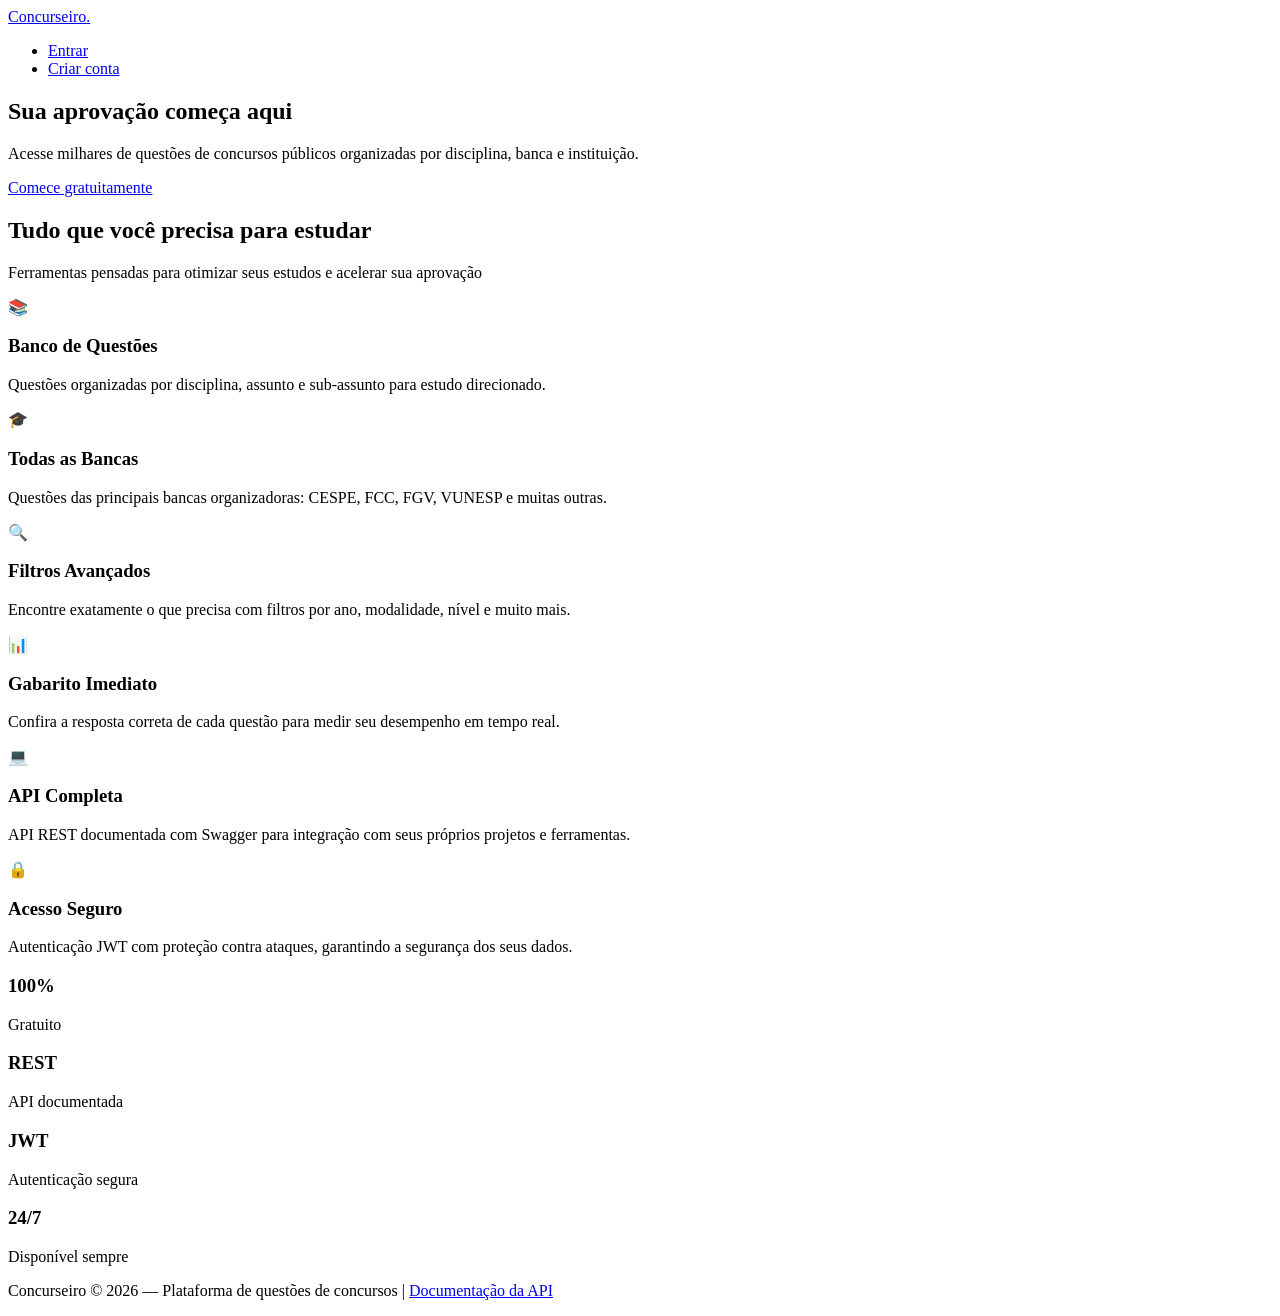
==== src/main/resources/static/index.html @ 9562c2b9 "Add user interface for exam question platform and improve error handling Introduces frontend pages (" ====
<!DOCTYPE html>
<html lang="pt-BR">
<head>
    <meta charset="UTF-8">
    <meta name="viewport" content="width=device-width, initial-scale=1.0">
    <title>Concurseiro - Questões de Concursos</title>
    <link rel="preconnect" href="https://fonts.googleapis.com">
    <link href="https://fonts.googleapis.com/css2?family=Inter:wght@400;500;600;700;800&display=swap" rel="stylesheet">
    <link rel="stylesheet" href="/css/style.css">
</head>
<body>
    <nav class="navbar">
        <a href="/" class="navbar-brand">
            Concurseiro<span>.</span>
        </a>
        <ul class="navbar-nav" id="navLinks">
            <li><a href="/login.html" class="nav-link">Entrar</a></li>
            <li><a href="/register.html" class="btn btn-primary">Criar conta</a></li>
        </ul>
    </nav>

    <section class="hero">
        <div class="hero-content">
            <h1>Sua aprovação começa <span>aqui</span></h1>
            <p>Acesse milhares de questões de concursos públicos organizadas por disciplina, banca e instituição.</p>
            <div class="hero-actions">
                <a href="/register.html" class="btn btn-accent btn-lg">Comece gratuitamente</a>
                <a href="/login.html" class="btn btn-outline btn-lg" style="border-color:white;color:white;">Já tenho conta</a>
            </div>
        </div>
    </section>

    <section class="features">
        <h2 class="features-title">Tudo que você precisa para estudar</h2>
        <p class="features-subtitle">Ferramentas pensadas para otimizar seus estudos e acelerar sua aprovação</p>
        <div class="features-grid">
            <div class="feature-card">
                <div class="feature-icon">&#128218;</div>
                <h3>Banco de Questões</h3>
                <p>Questões organizadas por disciplina, assunto e sub-assunto para estudo direcionado.</p>
            </div>
            <div class="feature-card">
                <div class="feature-icon">&#127891;</div>
                <h3>Todas as Bancas</h3>
                <p>Questões das principais bancas organizadoras: CESPE, FCC, FGV, VUNESP e muitas outras.</p>
            </div>
            <div class="feature-card">
                <div class="feature-icon">&#128269;</div>
                <h3>Filtros Avançados</h3>
                <p>Encontre exatamente o que precisa com filtros por ano, modalidade, nível e muito mais.</p>
            </div>
            <div class="feature-card">
                <div class="feature-icon">&#128202;</div>
                <h3>Gabarito Imediato</h3>
                <p>Confira a resposta correta de cada questão para medir seu desempenho em tempo real.</p>
            </div>
            <div class="feature-card">
                <div class="feature-icon">&#128187;</div>
                <h3>API Completa</h3>
                <p>API REST documentada com Swagger para integração com seus próprios projetos e ferramentas.</p>
            </div>
            <div class="feature-card">
                <div class="feature-icon">&#128274;</div>
                <h3>Acesso Seguro</h3>
                <p>Autenticação JWT com proteção contra ataques, garantindo a segurança dos seus dados.</p>
            </div>
        </div>
    </section>

    <section class="stats">
        <div class="stats-grid">
            <div class="stat-item">
                <h3>100%</h3>
                <p>Gratuito</p>
            </div>
            <div class="stat-item">
                <h3>REST</h3>
                <p>API documentada</p>
            </div>
            <div class="stat-item">
                <h3>JWT</h3>
                <p>Autenticação segura</p>
            </div>
            <div class="stat-item">
                <h3>24/7</h3>
                <p>Disponível sempre</p>
            </div>
        </div>
    </section>

    <footer class="footer">
        <p>Concurseiro &copy; 2026 &mdash; Plataforma de questões de concursos | <a href="/swagger-ui.html">Documentação da API</a></p>
    </footer>

    <script src="/js/api.js"></script>
    <script>
        document.addEventListener('DOMContentLoaded', function() {
            if (api.isAuthenticated()) {
                var user = api.getUser();
                var nav = document.getElementById('navLinks');
                nav.textContent = '';

                var emailLi = document.createElement('li');
                var emailSpan = document.createElement('span');
                emailSpan.className = 'nav-link';
                emailSpan.style.cursor = 'default';
                emailSpan.textContent = user ? user.email : '';
                emailLi.appendChild(emailSpan);

                var btnLi = document.createElement('li');
                var logoutBtn = document.createElement('button');
                logoutBtn.className = 'btn btn-outline';
                logoutBtn.style.fontSize = '0.85rem';
                logoutBtn.textContent = 'Sair';
                logoutBtn.addEventListener('click', function() { api.logout(); });
                btnLi.appendChild(logoutBtn);

                nav.appendChild(emailLi);
                nav.appendChild(btnLi);
            }
        });
    </script>
</body>
</html>
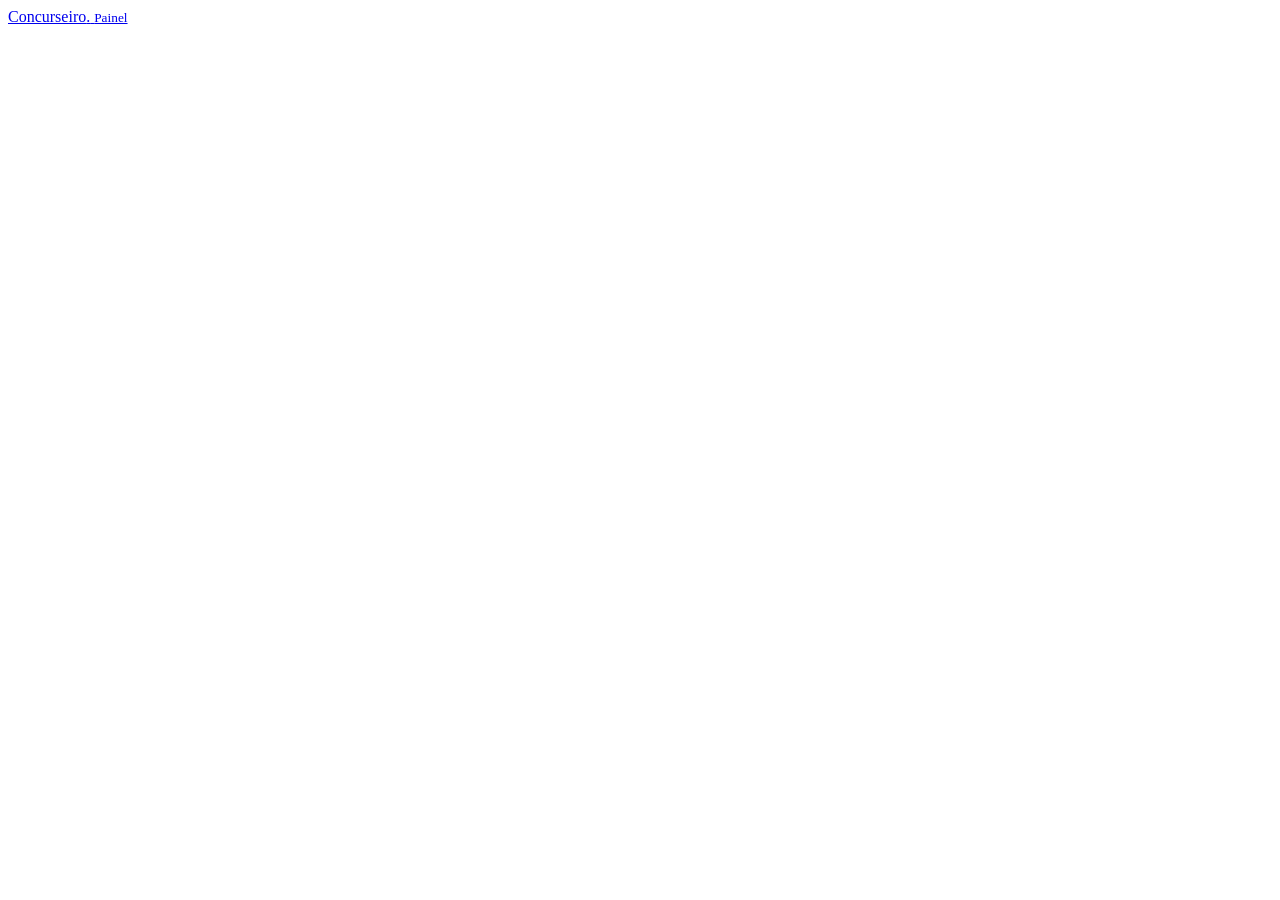
==== commit 0ea882c8: "Adapt the application to function as an administrative panel Remove marketing content and user regis" ====
--- a/src/main/resources/static/index.html
+++ b/src/main/resources/static/index.html
@@ -3,121 +3,97 @@
 <head>
     <meta charset="UTF-8">
     <meta name="viewport" content="width=device-width, initial-scale=1.0">
-    <title>Concurseiro - Questões de Concursos</title>
+    <title>Concurseiro - Painel Administrativo</title>
     <link rel="preconnect" href="https://fonts.googleapis.com">
-    <link href="https://fonts.googleapis.com/css2?family=Inter:wght@400;500;600;700;800&display=swap" rel="stylesheet">
+    <link href="https://fonts.googleapis.com/css2?family=Inter:wght@400;500;600;700&display=swap" rel="stylesheet">
     <link rel="stylesheet" href="/css/style.css">
 </head>
 <body>
     <nav class="navbar">
         <a href="/" class="navbar-brand">
-            Concurseiro<span>.</span>
+            Concurseiro<span>.</span> <small class="navbar-tag">Painel</small>
         </a>
-        <ul class="navbar-nav" id="navLinks">
-            <li><a href="/login.html" class="nav-link">Entrar</a></li>
-            <li><a href="/register.html" class="btn btn-primary">Criar conta</a></li>
-        </ul>
+        <ul class="navbar-nav" id="navLinks"></ul>
     </nav>
 
-    <section class="hero">
-        <div class="hero-content">
-            <h1>Sua aprovação começa <span>aqui</span></h1>
-            <p>Acesse milhares de questões de concursos públicos organizadas por disciplina, banca e instituição.</p>
-            <div class="hero-actions">
-                <a href="/register.html" class="btn btn-accent btn-lg">Comece gratuitamente</a>
-                <a href="/login.html" class="btn btn-outline btn-lg" style="border-color:white;color:white;">Já tenho conta</a>
-            </div>
-        </div>
-    </section>
-
-    <section class="features">
-        <h2 class="features-title">Tudo que você precisa para estudar</h2>
-        <p class="features-subtitle">Ferramentas pensadas para otimizar seus estudos e acelerar sua aprovação</p>
-        <div class="features-grid">
-            <div class="feature-card">
-                <div class="feature-icon">&#128218;</div>
-                <h3>Banco de Questões</h3>
-                <p>Questões organizadas por disciplina, assunto e sub-assunto para estudo direcionado.</p>
-            </div>
-            <div class="feature-card">
-                <div class="feature-icon">&#127891;</div>
-                <h3>Todas as Bancas</h3>
-                <p>Questões das principais bancas organizadoras: CESPE, FCC, FGV, VUNESP e muitas outras.</p>
-            </div>
-            <div class="feature-card">
-                <div class="feature-icon">&#128269;</div>
-                <h3>Filtros Avançados</h3>
-                <p>Encontre exatamente o que precisa com filtros por ano, modalidade, nível e muito mais.</p>
-            </div>
-            <div class="feature-card">
-                <div class="feature-icon">&#128202;</div>
-                <h3>Gabarito Imediato</h3>
-                <p>Confira a resposta correta de cada questão para medir seu desempenho em tempo real.</p>
-            </div>
-            <div class="feature-card">
-                <div class="feature-icon">&#128187;</div>
-                <h3>API Completa</h3>
-                <p>API REST documentada com Swagger para integração com seus próprios projetos e ferramentas.</p>
-            </div>
-            <div class="feature-card">
-                <div class="feature-icon">&#128274;</div>
-                <h3>Acesso Seguro</h3>
-                <p>Autenticação JWT com proteção contra ataques, garantindo a segurança dos seus dados.</p>
-            </div>
-        </div>
-    </section>
-
-    <section class="stats">
-        <div class="stats-grid">
-            <div class="stat-item">
-                <h3>100%</h3>
-                <p>Gratuito</p>
-            </div>
-            <div class="stat-item">
-                <h3>REST</h3>
-                <p>API documentada</p>
-            </div>
-            <div class="stat-item">
-                <h3>JWT</h3>
-                <p>Autenticação segura</p>
-            </div>
-            <div class="stat-item">
-                <h3>24/7</h3>
-                <p>Disponível sempre</p>
-            </div>
-        </div>
-    </section>
-
-    <footer class="footer">
-        <p>Concurseiro &copy; 2026 &mdash; Plataforma de questões de concursos | <a href="/swagger-ui.html">Documentação da API</a></p>
-    </footer>
+    <main class="panel-home" id="mainContent"></main>
 
     <script src="/js/api.js"></script>
     <script>
         document.addEventListener('DOMContentLoaded', function() {
-            if (api.isAuthenticated()) {
-                var user = api.getUser();
-                var nav = document.getElementById('navLinks');
-                nav.textContent = '';
+            var nav = document.getElementById('navLinks');
+            var main = document.getElementById('mainContent');
 
-                var emailLi = document.createElement('li');
-                var emailSpan = document.createElement('span');
-                emailSpan.className = 'nav-link';
-                emailSpan.style.cursor = 'default';
-                emailSpan.textContent = user ? user.email : '';
-                emailLi.appendChild(emailSpan);
+            if (!api.isAuthenticated()) {
+                window.location.href = '/login.html';
+                return;
+            }
 
-                var btnLi = document.createElement('li');
-                var logoutBtn = document.createElement('button');
-                logoutBtn.className = 'btn btn-outline';
-                logoutBtn.style.fontSize = '0.85rem';
-                logoutBtn.textContent = 'Sair';
-                logoutBtn.addEventListener('click', function() { api.logout(); });
-                btnLi.appendChild(logoutBtn);
+            var user = api.getUser();
 
-                nav.appendChild(emailLi);
-                nav.appendChild(btnLi);
-            }
+            var roleLi = document.createElement('li');
+            var roleSpan = document.createElement('span');
+            roleSpan.className = 'nav-link badge-role';
+            roleSpan.textContent = user ? user.role : '';
+            roleLi.appendChild(roleSpan);
+
+            var emailLi = document.createElement('li');
+            var emailSpan = document.createElement('span');
+            emailSpan.className = 'nav-link';
+            emailSpan.style.cursor = 'default';
+            emailSpan.textContent = user ? user.email : '';
+            emailLi.appendChild(emailSpan);
+
+            var btnLi = document.createElement('li');
+            var logoutBtn = document.createElement('button');
+            logoutBtn.className = 'btn btn-outline';
+            logoutBtn.style.fontSize = '0.85rem';
+            logoutBtn.textContent = 'Sair';
+            logoutBtn.addEventListener('click', function() { api.logout(); });
+            btnLi.appendChild(logoutBtn);
+
+            nav.appendChild(roleLi);
+            nav.appendChild(emailLi);
+            nav.appendChild(btnLi);
+
+            main.innerHTML = '';
+            var heading = document.createElement('h1');
+            heading.className = 'panel-title';
+            heading.textContent = 'Painel Administrativo';
+            main.appendChild(heading);
+
+            var subtitle = document.createElement('p');
+            subtitle.className = 'panel-subtitle';
+            subtitle.textContent = 'Gerencie questões, catálogo e usuários da plataforma.';
+            main.appendChild(subtitle);
+
+            var grid = document.createElement('div');
+            grid.className = 'panel-grid';
+
+            var cards = [
+                { title: 'Questões', desc: 'Cadastrar, editar e excluir questões de concursos.', href: '#' },
+                { title: 'Disciplinas', desc: 'Gerenciar disciplinas do catálogo.', href: '#' },
+                { title: 'Bancas', desc: 'Gerenciar bancas organizadoras.', href: '#' },
+                { title: 'Instituições', desc: 'Gerenciar instituições.', href: '#' },
+                { title: 'Usuários', desc: 'Listar, ativar e remover usuários.', href: '#' }
+            ];
+
+            cards.forEach(function(c) {
+                var card = document.createElement('a');
+                card.className = 'panel-card';
+                card.href = c.href;
+
+                var h3 = document.createElement('h3');
+                h3.textContent = c.title;
+                var p = document.createElement('p');
+                p.textContent = c.desc;
+
+                card.appendChild(h3);
+                card.appendChild(p);
+                grid.appendChild(card);
+            });
+
+            main.appendChild(grid);
         });
     </script>
 </body>
